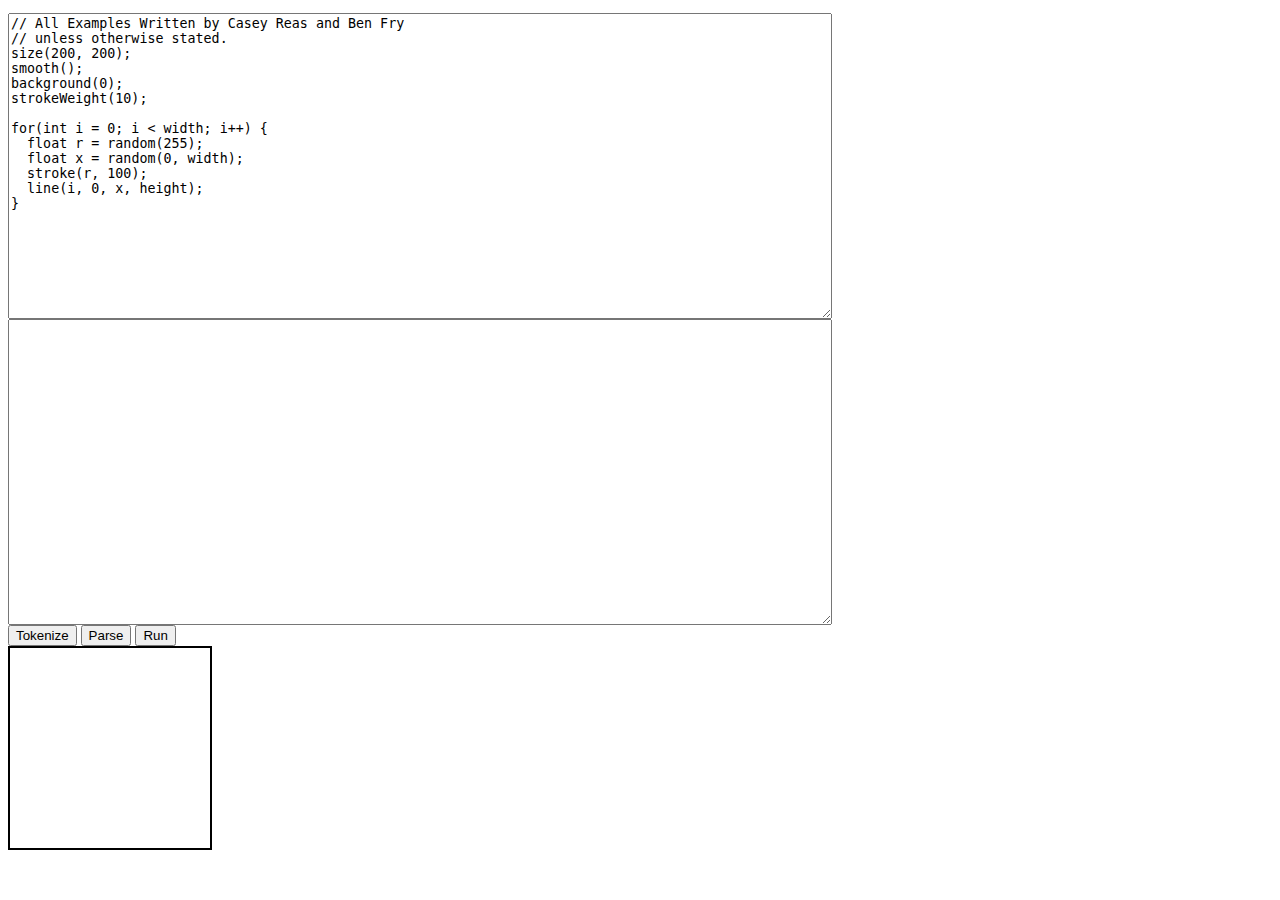
==== javascript/index.html @ 5c310422 "Initial local commit." ====
﻿<!DOCTYPE html PUBLIC "-//W3C//DTD XHTML 1.0 Transitional//EN" "http://www.w3.org/TR/xhtml1/DTD/xhtml1-transitional.dtd">
<html>
<head>
	<title>CrossProcessing</title>
	<meta http-equiv="Content-Type" content="text/html; charset=utf-8" />
	<meta name="language" content="en" />
	<meta name="description" content="" />
	<meta name="keywords" content="" />
</head>
<body>
	<pre id="haxe:trace"></pre>
	<script src="Processing-parser.js"></script>
	<script src="Processing-api.js"></script>
    <script>
    
function tokenize() {
	// parse code
	var script = document.getElementById('input').value;
	document.getElementById('output').value = '';
	var t = new processing.parser.Tokenizer();
	t.load(script);
	while (!t.isDone())
		document.getElementById('output').value += t.get().toString() + '\n';
}
	    
function parse() {
	// parse code
	var script = document.getElementById('input').value;
	var parser = new processing.parser.Parser();
	var compiler = new processing.compiler.JavaScriptCompiler();
	document.getElementById('output').value = compiler.compile(parser.parse(script));
}

function runOutput() {
	// create processing object
	var p = Processing(document.getElementById('processing'));

	// parse code
	var script = document.getElementById('input').value;
	try {
		var evaluator = new processing.evaluator.Evaluator([p]);
		evaluator.evaluate(script);
	
		// start processing
		p.init();
	} catch (e) { console.log(e); }
}
    
    </script>
	
    <textarea id="input" rows="20" cols="100">// All Examples Written by Casey Reas and Ben Fry
// unless otherwise stated.
size(200, 200);
smooth();
background(0);
strokeWeight(10);

for(int i = 0; i < width; i++) {
  float r = random(255);
  float x = random(0, width);
  stroke(r, 100);
  line(i, 0, x, height);
}</textarea><br>
	    <textarea id="output" rows="20" cols="100"></textarea><br/>
	    <input type="submit" value="Tokenize" onclick="tokenize()">
	<input type="submit" value="Parse" onclick="parse()">
    <input type="submit" value="Run" onclick="runOutput()"><br>
    
    <canvas id="processing" width="200" height="200" style="border: 2px solid black"></canvas>
</body>
</html>
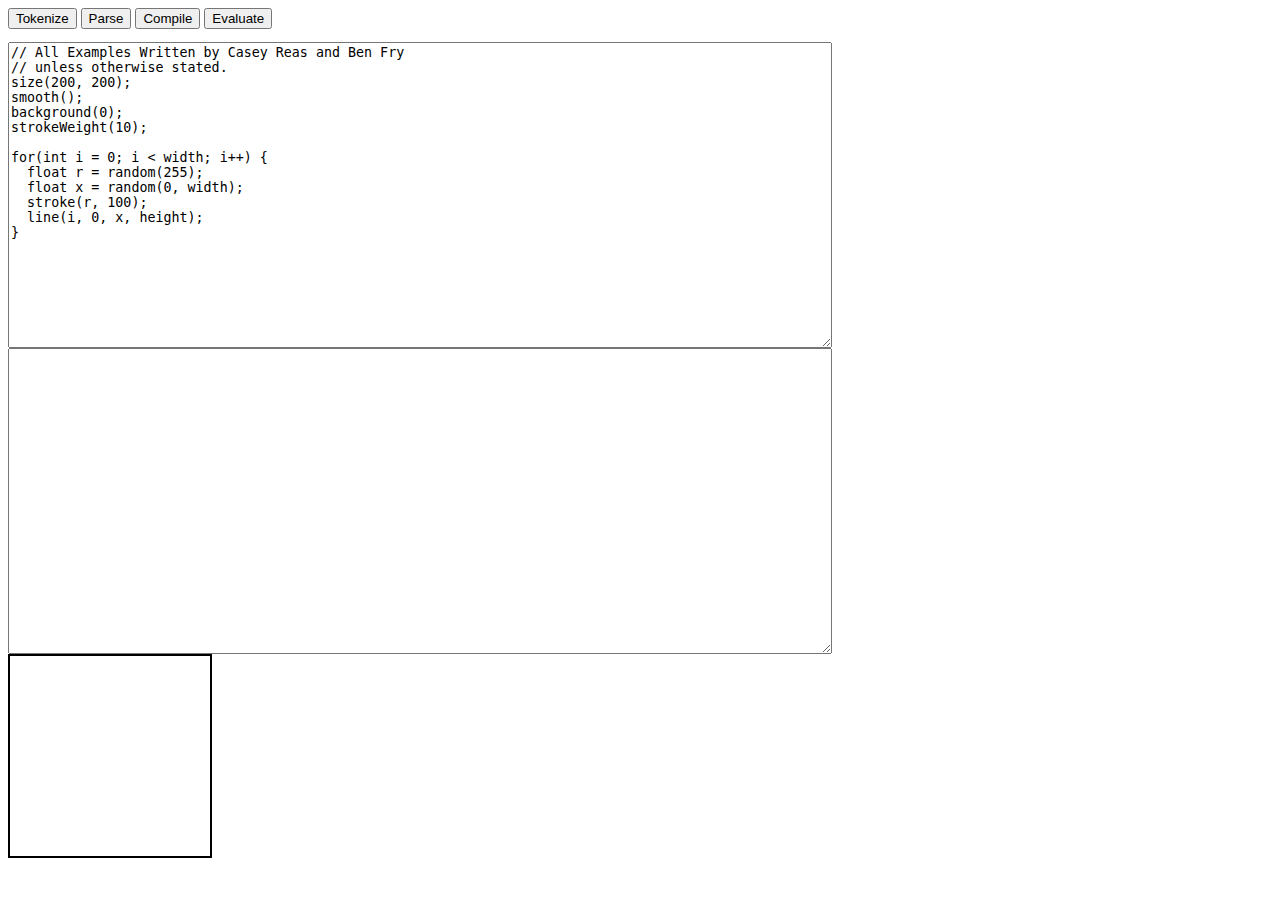
==== commit 8680beec: "Further parser restructuring." ====
--- a/javascript/index.html
+++ b/javascript/index.html
@@ -8,7 +8,6 @@
 	<meta name="keywords" content="" />
 </head>
 <body>
-	<pre id="haxe:trace"></pre>
 	<script src="Processing-parser.js"></script>
 	<script src="Processing-api.js"></script>
     <script>
@@ -22,8 +21,16 @@
 	while (!t.isDone())
 		document.getElementById('output').value += t.get().toString() + '\n';
 }
+
+function parse() {
+	// parse code
+	var script = document.getElementById('input').value;
+	var parser = new processing.parser.Parser();
+//	parser.parse(script);
+	document.getElementById('output').value = parser.parse(script);
+}
 	    
-function parse() {
+function compile() {
 	// parse code
 	var script = document.getElementById('input').value;
 	var parser = new processing.parser.Parser();
@@ -47,6 +54,15 @@
 }
     
     </script>
+    
+    <div id="controls">
+      <input type="submit" value="Tokenize" onclick="tokenize()">
+      <input type="submit" value="Parse" onclick="parse()">
+      <input type="submit" value="Compile" onclick="compile()">
+      <input type="submit" value="Evaluate" onclick="runOutput()">
+    </div>
+    
+    <pre id="haxe:trace"></pre>
 	
     <textarea id="input" rows="20" cols="100">// All Examples Written by Casey Reas and Ben Fry
 // unless otherwise stated.
@@ -62,9 +78,7 @@
   line(i, 0, x, height);
 }</textarea><br>
 	    <textarea id="output" rows="20" cols="100"></textarea><br/>
-	    <input type="submit" value="Tokenize" onclick="tokenize()">
-	<input type="submit" value="Parse" onclick="parse()">
-    <input type="submit" value="Run" onclick="runOutput()"><br>
+	
     
     <canvas id="processing" width="200" height="200" style="border: 2px solid black"></canvas>
 </body>
